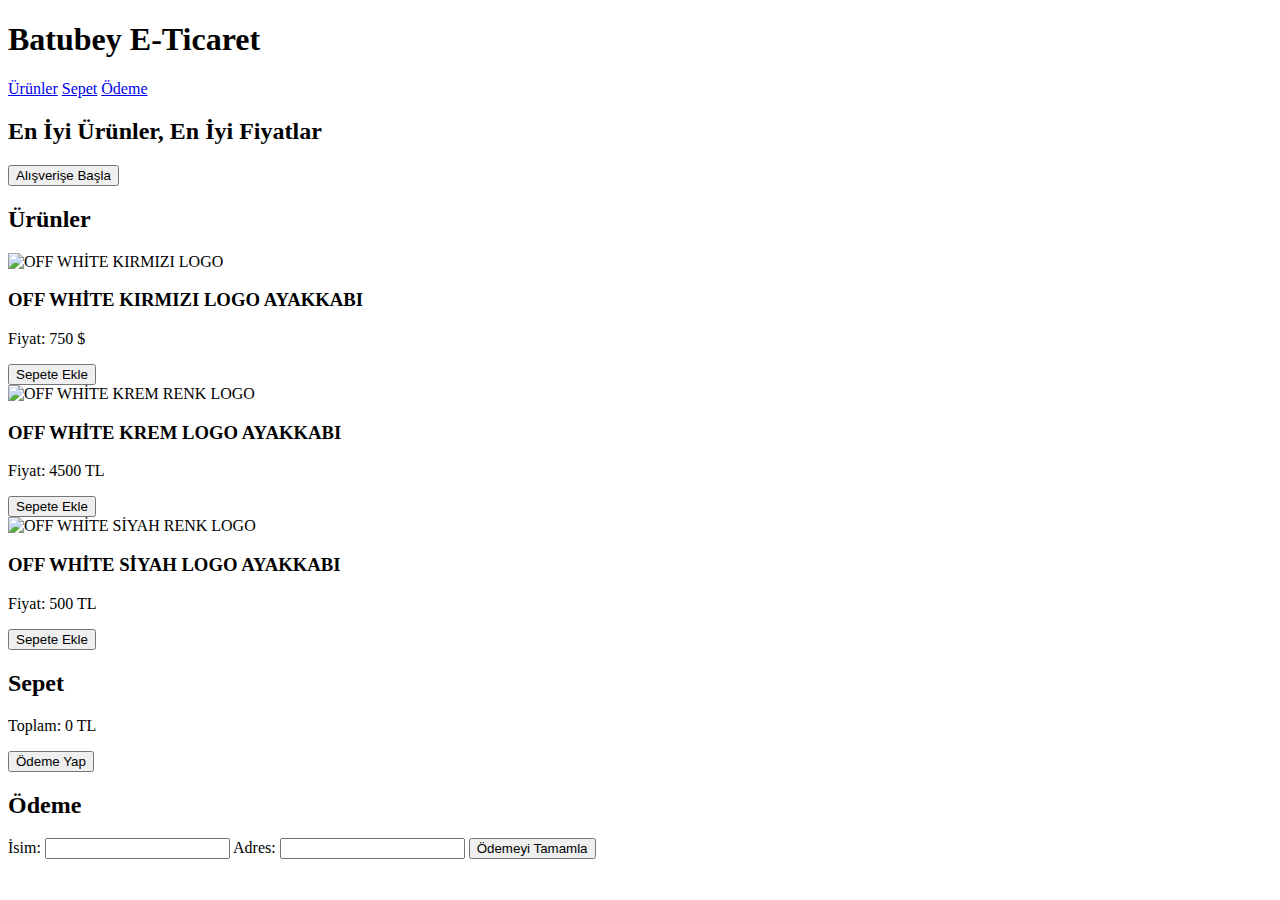
==== E TİCARET İndex.html @ d1785007 "Create E TİCARET İndex.html" ====
<!DOCTYPE html>
<html lang="tr">
<head>
    <meta charset="UTF-8">
    <meta name="viewport" content="width=device-width, initial-scale=1.0">
    <title>Batubey E-Ticaret Sitesi</title>
    <link rel="stylesheet" href="styles.css">
</head>
<body>
    <header>
        <h1>Batubey E-Ticaret</h1>
        <nav>
            <a href="#products">Ürünler</a>
            <a href="#cart">Sepet</a>
            <a href="#checkout">Ödeme</a>
        </nav>
    </header>
    <main>
        <section id="hero">
            <h2>En İyi Ürünler, En İyi Fiyatlar</h2>
            <button id="shop-now">Alışverişe Başla</button>
        </section>
        <section id="products">
            <h2>Ürünler</h2>
            <div class="product" data-id="1" data-name=" OFF WHİTE KIRMIZI LOGO" data-price="750" data-image="resim/urun3.jpg">
                <img src="resim/urun3.jpg" alt="OFF WHİTE KIRMIZI LOGO">
                <h3>OFF WHİTE KIRMIZI LOGO AYAKKABI</h3>
                <p>Fiyat: 750 $</p>
                <button class="add-to-cart">Sepete Ekle</button>
            </div>
            <div class="product" data-id="2" data-name="OFF WHİTE KREM RENK LOGO" data-price="4500" data-image="resim/urun2.jpeg">
                <img src="resim/urun2.jpeg" alt="OFF WHİTE KREM RENK LOGO">
                <h3>OFF WHİTE KREM LOGO AYAKKABI</h3>
                <p>Fiyat: 4500 TL</p>
                <button class="add-to-cart">Sepete Ekle</button>
            </div>
            <div class="product" data-id="3" data-name="OFF WHİTE SİYAH RENK LOGO" data-price="500" data-image="resim/urun1.jpg">
                <img src="resim/urun1.jpg" alt="OFF WHİTE SİYAH RENK LOGO">
                <h3>OFF WHİTE SİYAH LOGO AYAKKABI</h3>
                <p>Fiyat: 500 TL</p>
                <button class="add-to-cart">Sepete Ekle</button>
            </div>
        </section>
        <section id="cart">
            <h2>Sepet</h2>
            <ul id="cart-items"></ul>
            <p>Toplam: <span id="total-price">0</span> TL</p>
            <button id="checkout-button">Ödeme Yap</button>
        </section>
        <section id="checkout">
            <h2>Ödeme</h2>
            <form id="checkout-form">
                <label for="name">İsim:</label>
                <input type="text" id="name" name="name" required>
                <label for="address">Adres:</label>
                <input type="text" id="address" name="address" required>
                <button type="submit">Ödemeyi Tamamla</button>
            </form>
        </section>
    </main>
   
    <script src="scripts.js"></script>
</body>
</html>
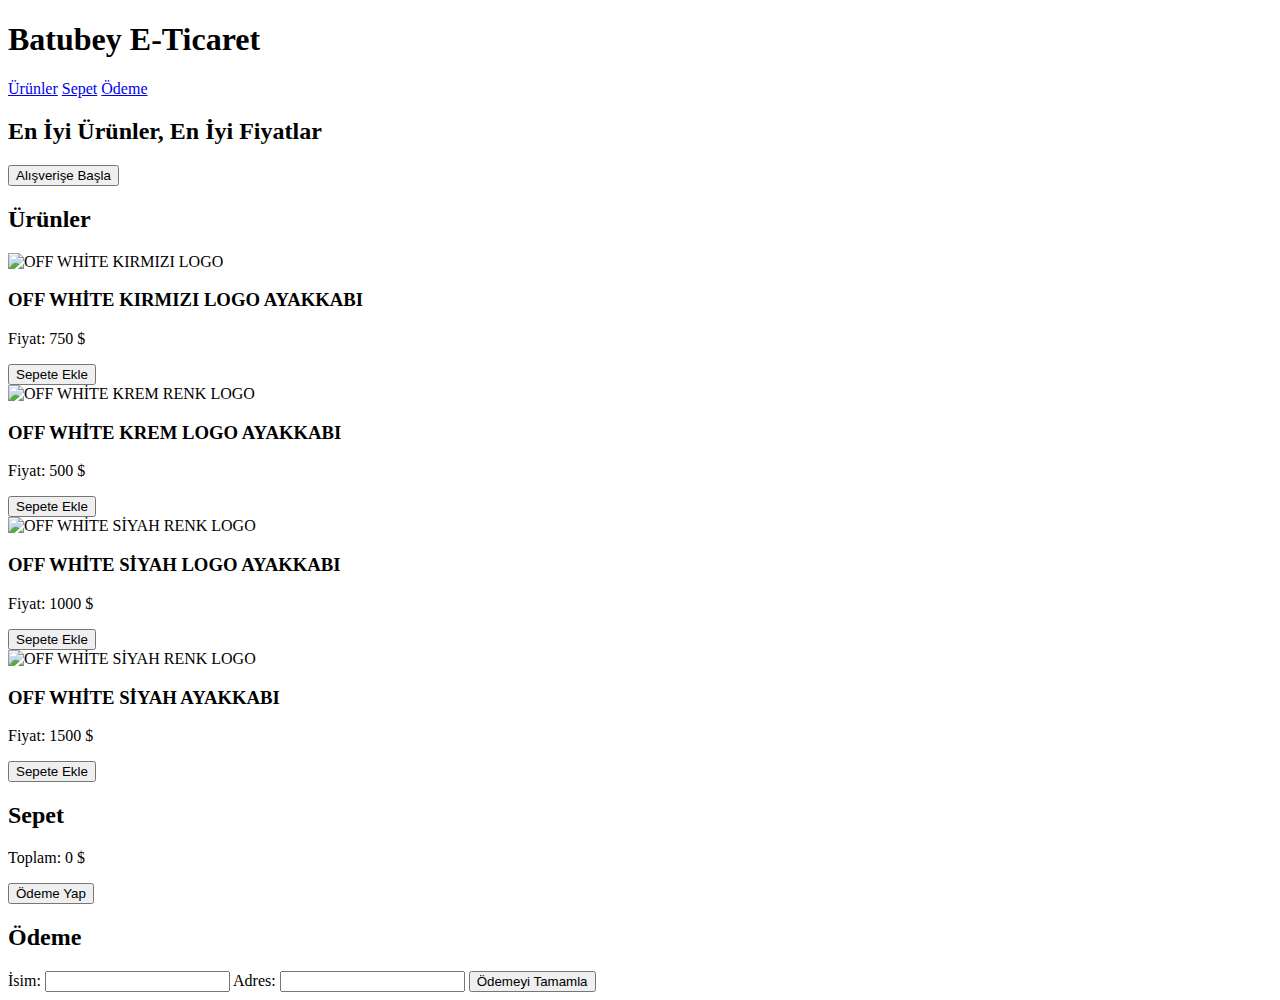
==== commit 709b73ba: "E TİCARET İndex.html" ====
--- a/E TİCARET İndex.html
+++ b/E TİCARET İndex.html
@@ -31,20 +31,30 @@
             <div class="product" data-id="2" data-name="OFF WHİTE KREM RENK LOGO" data-price="4500" data-image="resim/urun2.jpeg">
                 <img src="resim/urun2.jpeg" alt="OFF WHİTE KREM RENK LOGO">
                 <h3>OFF WHİTE KREM LOGO AYAKKABI</h3>
-                <p>Fiyat: 4500 TL</p>
+                <p>Fiyat: 500 $</p>
                 <button class="add-to-cart">Sepete Ekle</button>
             </div>
             <div class="product" data-id="3" data-name="OFF WHİTE SİYAH RENK LOGO" data-price="500" data-image="resim/urun1.jpg">
                 <img src="resim/urun1.jpg" alt="OFF WHİTE SİYAH RENK LOGO">
                 <h3>OFF WHİTE SİYAH LOGO AYAKKABI</h3>
-                <p>Fiyat: 500 TL</p>
+                <p>Fiyat: 1000 $</p>
                 <button class="add-to-cart">Sepete Ekle</button>
             </div>
+
+            <div class="product" data-id="3" data-name="OFF WHİTE SİYAH RENK LOGO" data-price="500" data-image="resim/urun1.jpg">
+                <img src="resim/urun4.jpg" alt="OFF WHİTE SİYAH RENK LOGO">
+                <h3>OFF WHİTE SİYAH  AYAKKABI</h3>
+                <p>Fiyat: 1500 $</p>
+                <button class="add-to-cart">Sepete Ekle</button>
+            </div>
+
+            
+
         </section>
         <section id="cart">
             <h2>Sepet</h2>
             <ul id="cart-items"></ul>
-            <p>Toplam: <span id="total-price">0</span> TL</p>
+            <p>Toplam: <span id="total-price">0</span> $</p>
             <button id="checkout-button">Ödeme Yap</button>
         </section>
         <section id="checkout">
